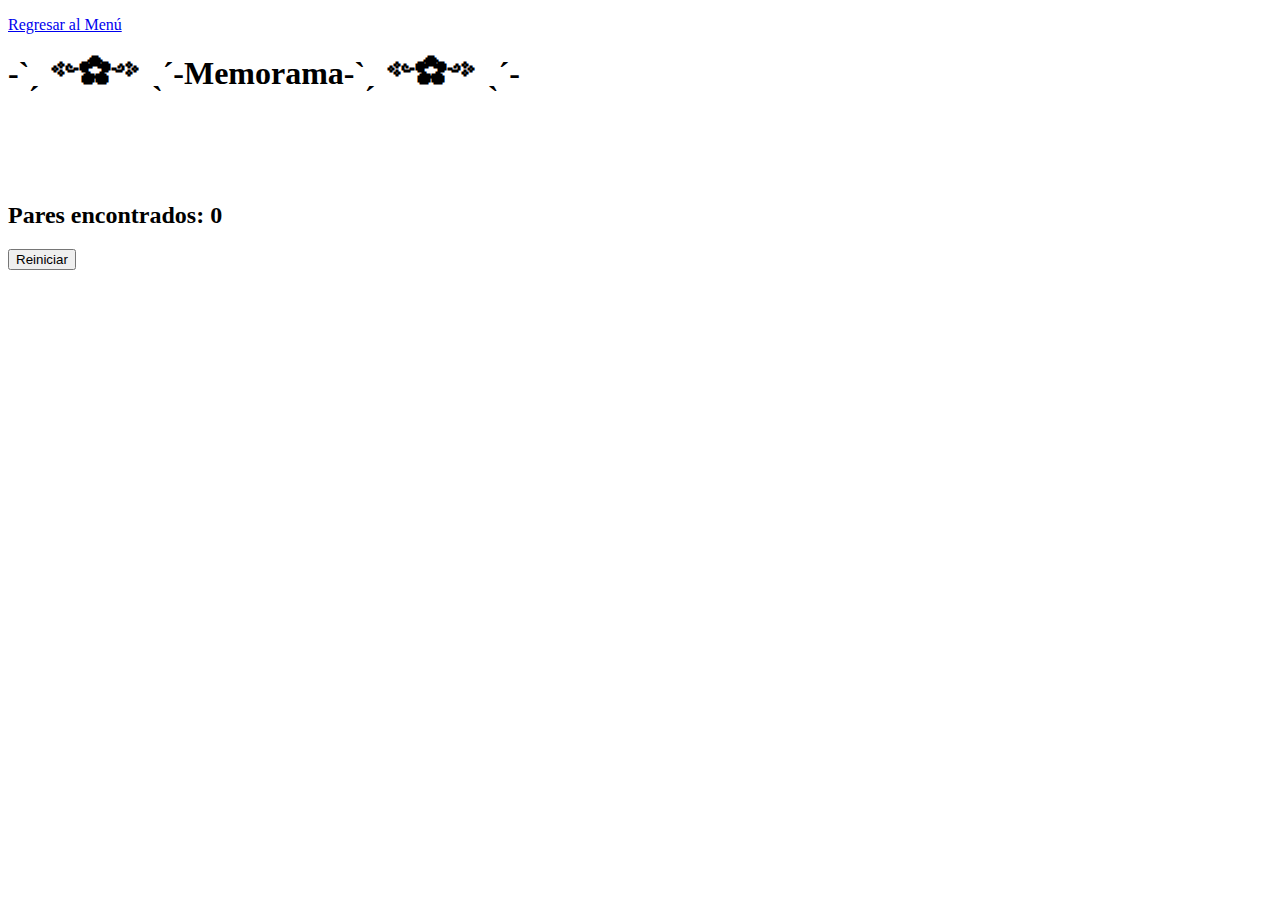
==== memorama.html @ 2051c933 "Add files via upload" ====
<!DOCTYPE html>
<html lang="en">
<head>
    <meta charset="UTF-8">
    <meta name="viewport" content="width=device-width, initial-scale=1.0">
    <title>Memorama</title>
    <link rel="stylesheet" href="./CSS/estiloMemorama.css">
    <script src="./JS/functMemorama.js"></script>
</head>
<body onload = "Shuffle();Fondo();">
    <p><a href="index.html">Regresar al Menú</a></p>
    <h1>-ˋˏ ༻✿༺ ˎˊ-Memorama-ˋˏ ༻✿༺ ˎˊ- </h1>
    <table id="tablita">
        <tr>
            <td><img src = "./IMG/0.jpg" id="0" alt = "" srcset = "" class="imagen" onclick="CambiarImagen(this, 0)"></td>
            <td><img src = "./IMG/0.jpg" id="1" alt = "" srcset = "" class="imagen" onclick="CambiarImagen(this, 1)"></td>
            <td><img src = "./IMG/0.jpg" id="2" alt = "" srcset = "" class="imagen" onclick="CambiarImagen(this, 2)"></td>
            <td><img src = "./IMG/0.jpg" id="3" alt = "" srcset = "" class="imagen" onclick="CambiarImagen(this, 3)"></td>
            <td><img src = "./IMG/0.jpg" id="4" alt = "" srcset = "" class="imagen" onclick="CambiarImagen(this, 4)"></td>
            <td><img src = "./IMG/0.jpg" id="5" alt = "" srcset = "" class="imagen" onclick="CambiarImagen(this, 5)"></td>

        </tr>
        <tr>
            <td><img src = "./IMG/0.jpg" id="6" alt = "" srcset = "" class="imagen" onclick="CambiarImagen(this, 6)"></td>
            <td><img src = "./IMG/0.jpg" id="7" alt = "" srcset = "" class="imagen" onclick="CambiarImagen(this, 7)"></td>
            <td><img src = "./IMG/0.jpg" id="8" alt = "" srcset = "" class="imagen" onclick="CambiarImagen(this, 8)"></td>
            <td><img src = "./IMG/0.jpg" id="9" alt = "" srcset = "" class="imagen" onclick="CambiarImagen(this, 9)"></td>
            <td><img src = "./IMG/0.jpg" id="10" alt = "" srcset = "" class="imagen" onclick="CambiarImagen(this, 10)"></td>
            <td><img src = "./IMG/0.jpg" id="11" alt = "" srcset = "" class="imagen" onclick="CambiarImagen(this, 11)"></td>

        </tr>
        <tr>
            <td><img src = "./IMG/0.jpg" id="12" alt = "" srcset = "" class="imagen" onclick="CambiarImagen(this, 12)"></td>
            <td><img src = "./IMG/0.jpg" id="13" alt = "" srcset = "" class="imagen" onclick="CambiarImagen(this, 13)"></td>
            <td><img src = "./IMG/0.jpg" id="14" alt = "" srcset = "" class="imagen" onclick="CambiarImagen(this, 14)"></td>
            <td><img src = "./IMG/0.jpg" id="15" alt = "" srcset = "" class="imagen" onclick="CambiarImagen(this, 15)"></td>
            <td><img src = "./IMG/0.jpg" id="16" alt = "" srcset = "" class="imagen" onclick="CambiarImagen(this, 16)"></td>
            <td><img src = "./IMG/0.jpg" id="17" alt = "" srcset = "" class="imagen" onclick="CambiarImagen(this, 17)"></td>
        </tr>

    </table>
    <h2 id="contador">Pares encontrados: 0</h2>
    <input type="button" class="button" value="Reiniciar" onclick="Reiniciar()">
    <p id="Salida"></p>
</body>

</html>
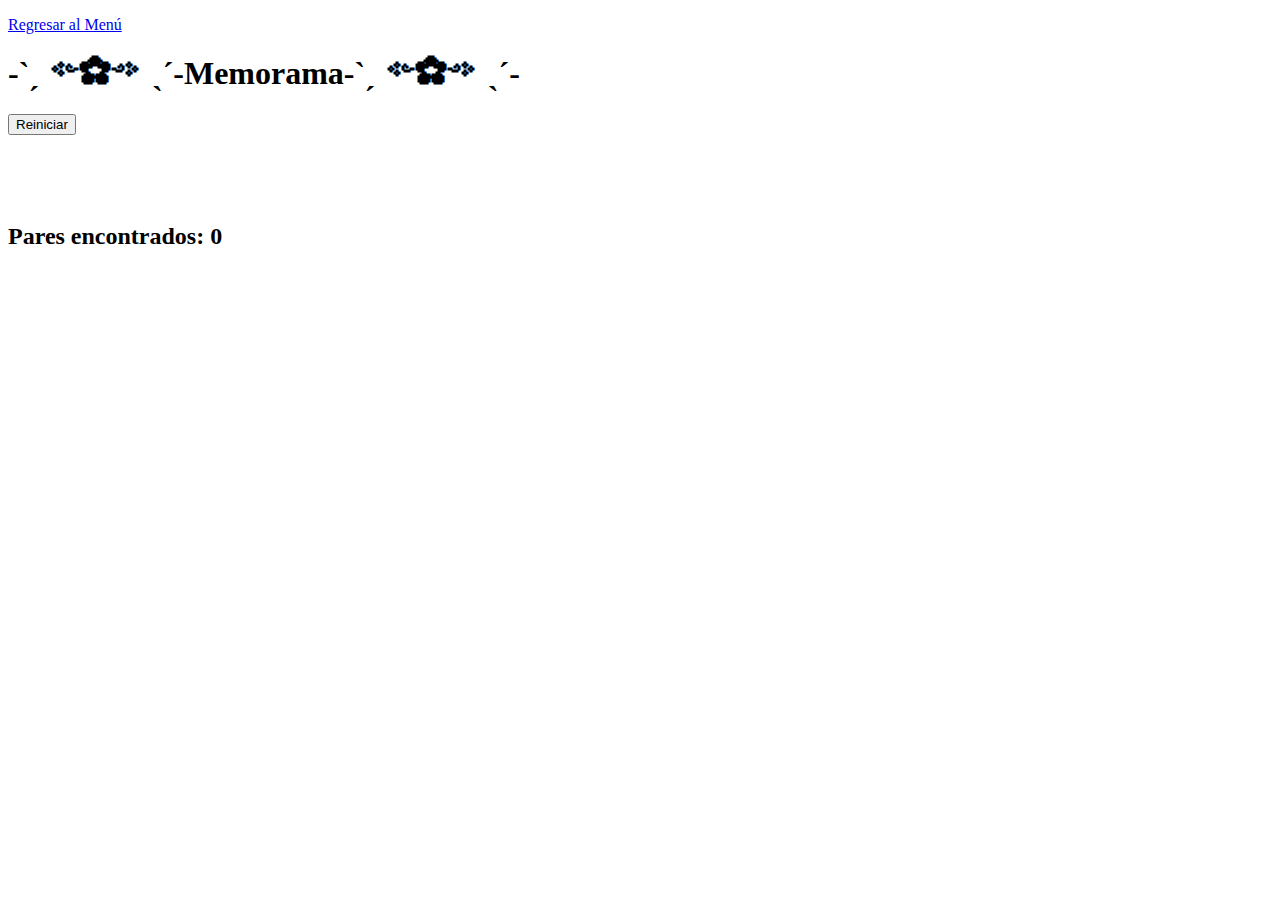
==== commit 7b705e03: "Update memorama.html" ====
--- a/memorama.html
+++ b/memorama.html
@@ -4,12 +4,13 @@
     <meta charset="UTF-8">
     <meta name="viewport" content="width=device-width, initial-scale=1.0">
     <title>Memorama</title>
-    <link rel="stylesheet" href="./CSS/estiloMemorama.css">
-    <script src="./JS/functMemorama.js"></script>
+    <link rel="stylesheet" href=".estiloMemorama.css">
+    <script src="./ofusMemorama.js"></script>
 </head>
 <body onload = "Shuffle();Fondo();">
     <p><a href="index.html">Regresar al Menú</a></p>
     <h1>-ˋˏ ༻✿༺ ˎˊ-Memorama-ˋˏ ༻✿༺ ˎˊ- </h1>
+    <input type="button" class="button" value="Reiniciar" onclick="Reiniciar()"><br>
     <table id="tablita">
         <tr>
             <td><img src = "./IMG/0.jpg" id="0" alt = "" srcset = "" class="imagen" onclick="CambiarImagen(this, 0)"></td>
@@ -40,8 +41,7 @@
 
     </table>
     <h2 id="contador">Pares encontrados: 0</h2>
-    <input type="button" class="button" value="Reiniciar" onclick="Reiniciar()">
     <p id="Salida"></p>
 </body>
 
-</html>+</html>
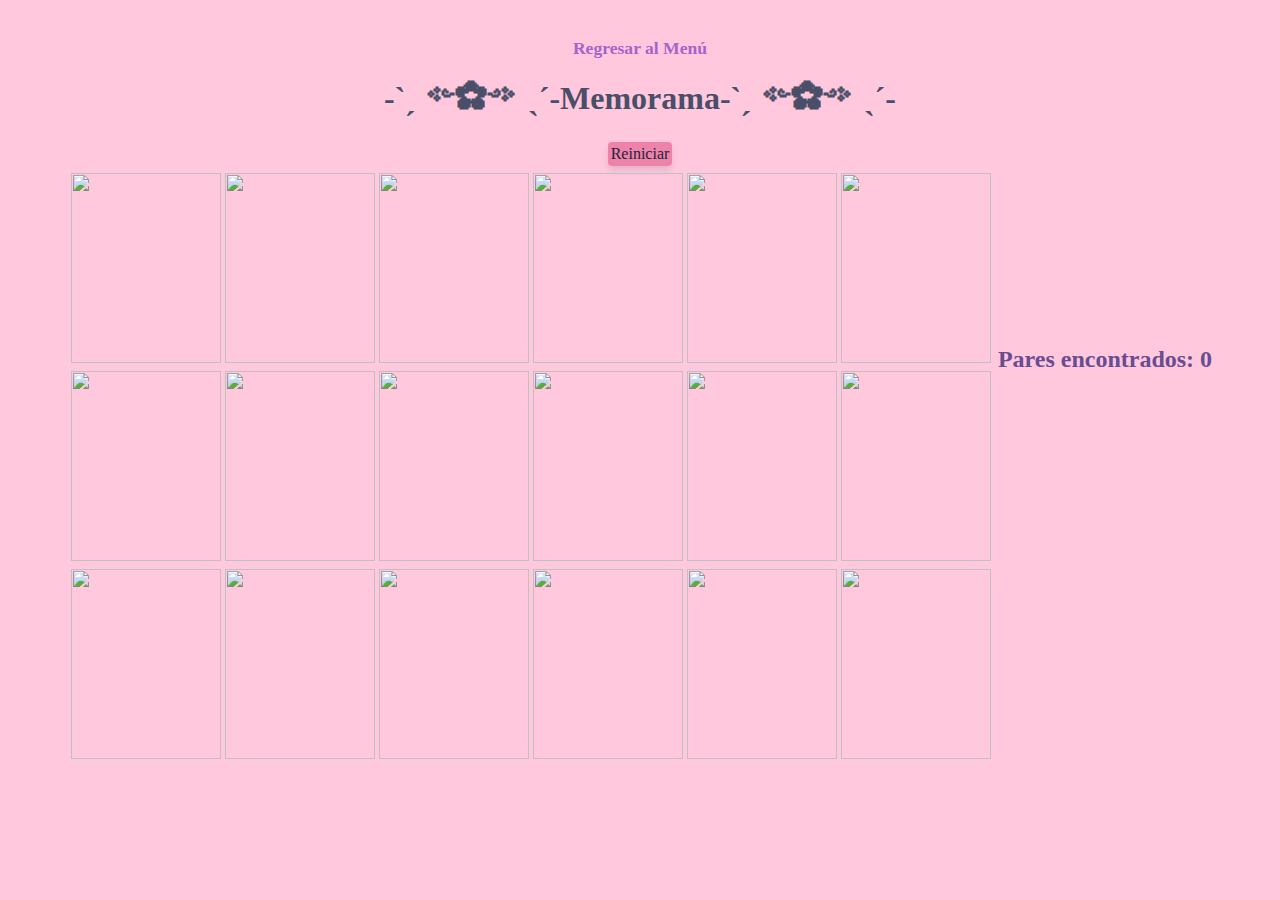
==== commit e2583d6b: "Update memorama.html" ====
--- a/memorama.html
+++ b/memorama.html
@@ -4,7 +4,7 @@
     <meta charset="UTF-8">
     <meta name="viewport" content="width=device-width, initial-scale=1.0">
     <title>Memorama</title>
-    <link rel="stylesheet" href=".estiloMemorama.css">
+    <link rel="stylesheet" href="./estiloMemorama.css">
     <script src="./ofusMemorama.js"></script>
 </head>
 <body onload = "Shuffle();Fondo();">
--- a/estiloMemorama.css
+++ b/estiloMemorama.css
@@ -0,0 +1,77 @@
+body {
+    font-family: Garamond, serif; 
+    background-color: #ffc8dd;
+    color: #4a4e69;
+    text-align: center;
+    padding: 20px;
+    margin: 0;        
+}
+
+.imagen{
+    /*el width también se puede configurar con %*/
+    width: 150px;
+    height: 190px;
+}
+
+p a {
+    text-decoration: none;
+    color: #a663cc;
+    font-weight: bold;
+}
+
+p a:hover {
+    color: #ffafcc;
+}
+
+p {
+    font-size: 1.1em;
+} 
+
+table{
+    background-image: url("../IMG/fondo1.jpg");
+    display: inline-table;
+}
+
+h2 {
+    color: #6a4c93;
+    font-weight: bold;
+    margin-bottom: 20px;
+    display: inline;
+}
+
+.button {
+    background-color: #ee83aa;
+    border-radius: 4px;
+    margin: 10px;
+    font-family: Garamond, serif; 
+    border: none;
+    color: #22223b;
+    padding: 3px;
+    text-align: center;
+    text-decoration: none;
+    display: inline-block;
+    font-size: 16px;
+    margin: 4px 2px;
+    box-shadow: 0px 4px 6px rgba(0, 0, 0, 0.1);
+    transition: background-color 0.3s, color 0.3s;
+    cursor: pointer;
+
+
+    /*padding: 10px;
+    margin: 10px;
+    border: 2px solid #ffafcc;
+    border-radius: 8px;
+    width: 60%;
+    font-size: 1em;
+    background-color: #ffafcc;
+    color: #22223b;
+    font-weight: bold;
+    box-shadow: 0px 4px 6px rgba(0, 0, 0, 0.1);
+    cursor: pointer;
+    transition: background-color 0.3s, color 0.3s;*/
+}
+
+.button:hover {
+    background-color: #f4a4b8;
+    color: white;
+}